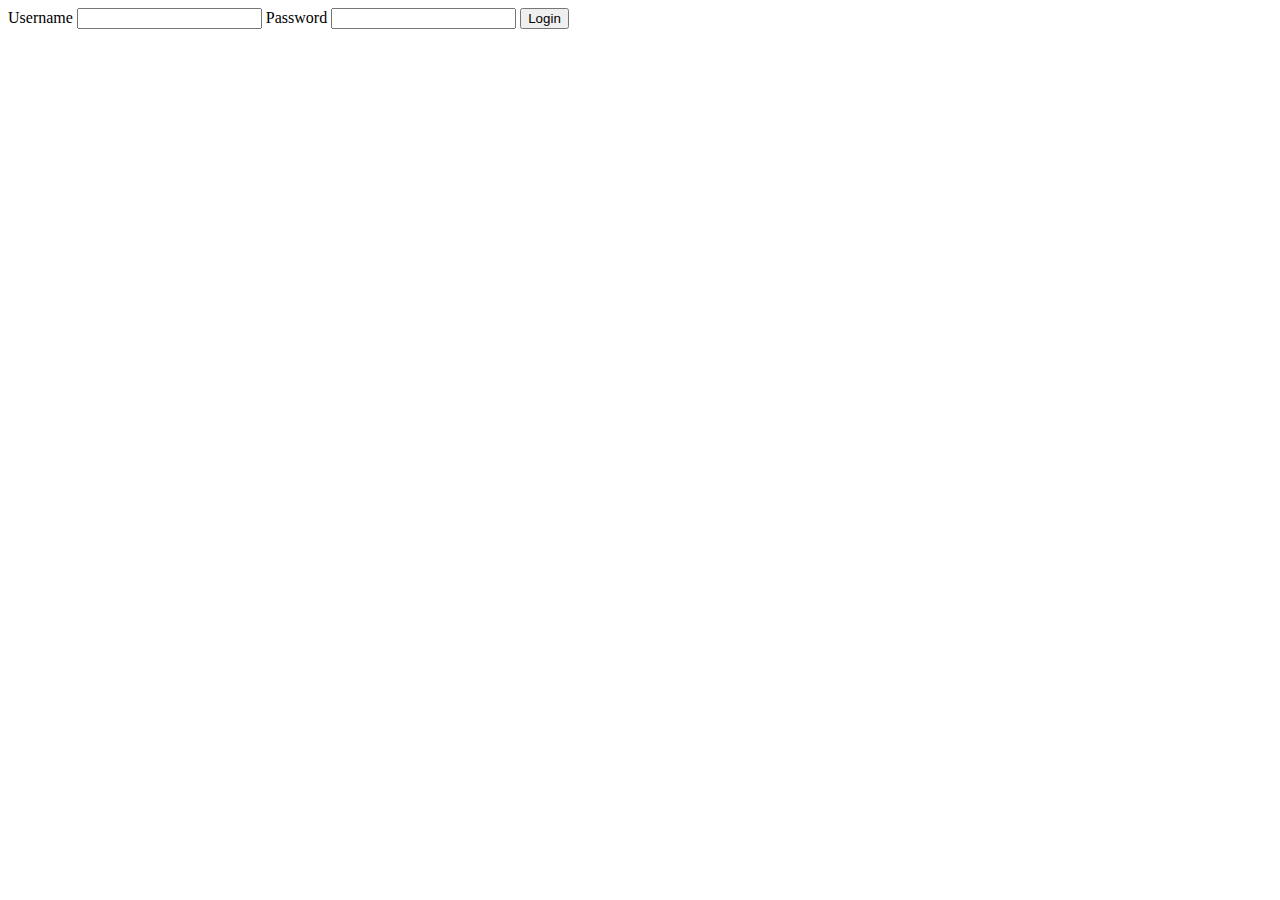
==== src/main/resources/templates/login.html @ 0571ae6e "Promena" ====
<!DOCTYPE html>
<html lang="en" xmlns:th="https://www.thymeleaf.org">
<head>
    <meta charset="UTF-8">
    <title>Please Login</title>
</head>
<body>
<form th:action="@{/login}" method="post">
    <label for="username">Username</label>
    <input type="text" id="username" name="username">
    <label for="password">Password</label>
    <input type="text" id="password" name="password">
    <input type="submit" value="Login">
</form>
</body>
</html>
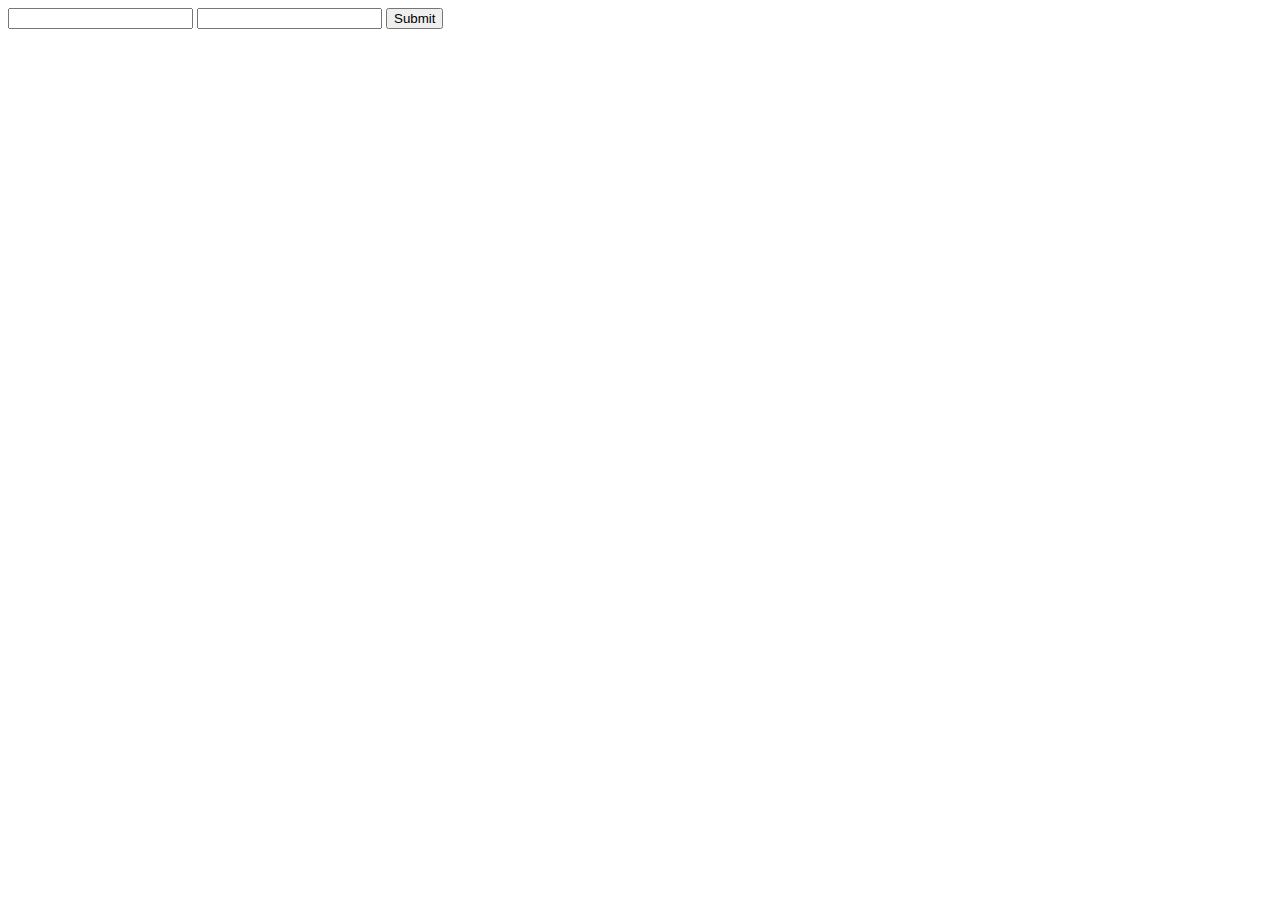
==== commit a759bf65: "Nesto" ====
--- a/src/main/resources/templates/login.html
+++ b/src/main/resources/templates/login.html
@@ -5,12 +5,15 @@
     <title>Please Login</title>
 </head>
 <body>
-<form th:action="@{/login}" method="post">
-    <label for="username">Username</label>
-    <input type="text" id="username" name="username">
-    <label for="password">Password</label>
-    <input type="text" id="password" name="password">
-    <input type="submit" value="Login">
+<!--/*@thymesVar id="user" type="com.miloraddjordjevic.ecommerce.entities.User"*/-->
+<form th:action="@{/login}" th:object="${user}" method="POST">
+    <label>
+        <input type="text" th:field="*{username}" th:name="username"/>
+    </label>
+    <label>
+        <input type="text" th:field="*{password}" th:name="password"/>
+    </label>
+    <input type="submit" value="Submit"/>
 </form>
 </body>
 </html>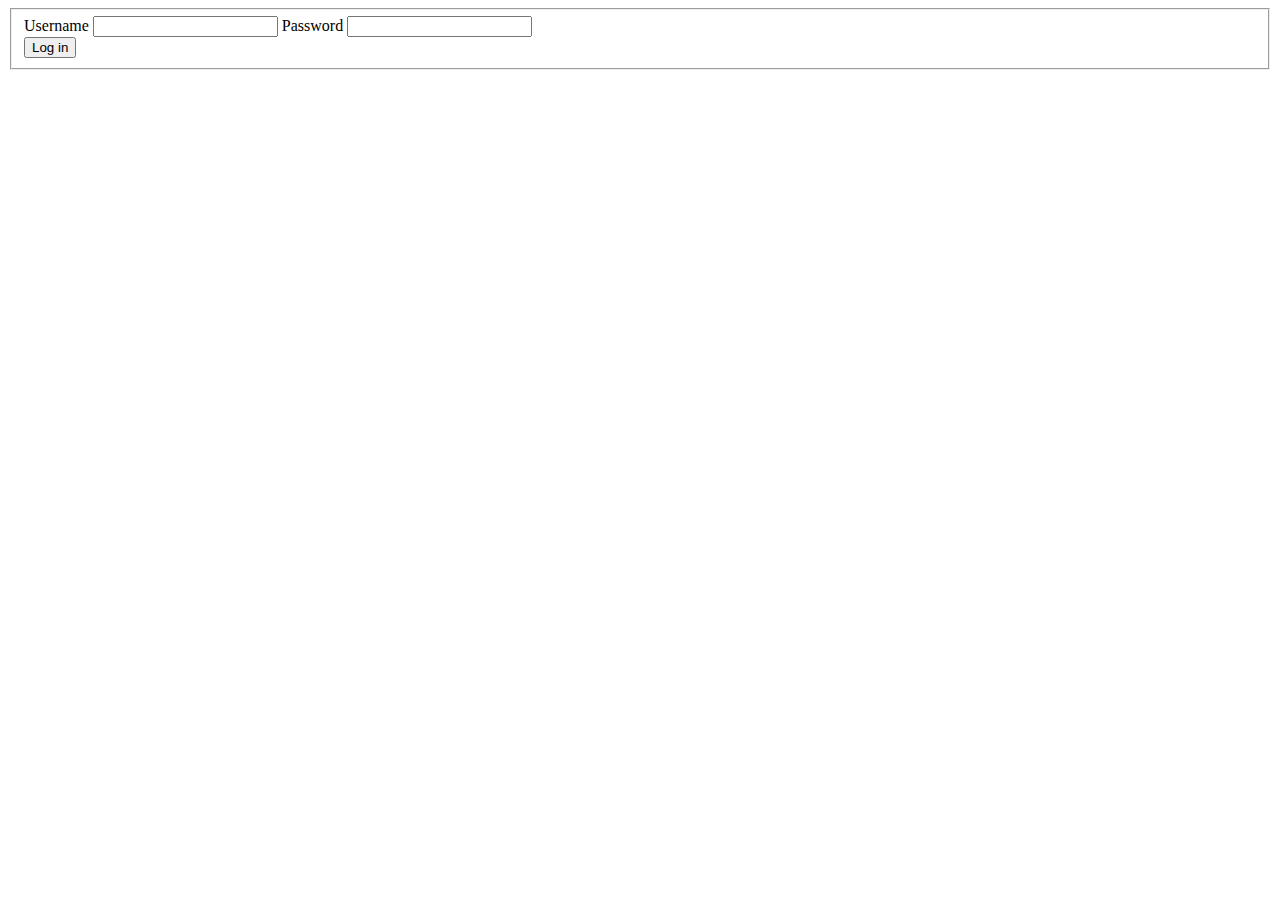
==== commit 0d754a67: "Konacno" ====
--- a/src/main/resources/templates/login.html
+++ b/src/main/resources/templates/login.html
@@ -1,19 +1,20 @@
-<!DOCTYPE html>
-<html lang="en" xmlns:th="https://www.thymeleaf.org">
+<html lang="en" xmlns:th="http://www.thymeleaf.org">
 <head>
-    <meta charset="UTF-8">
-    <title>Please Login</title>
+    <title>Login</title>
 </head>
 <body>
-<!--/*@thymesVar id="user" type="com.miloraddjordjevic.ecommerce.entities.User"*/-->
-<form th:action="@{/login}" th:object="${user}" method="POST">
-    <label>
-        <input type="text" th:field="*{username}" th:name="username"/>
-    </label>
-    <label>
-        <input type="text" th:field="*{password}" th:name="password"/>
-    </label>
-    <input type="submit" value="Submit"/>
-</form>
+<div>
+    <form name="f" th:action="@{/loginUser}" action="/loginUser" method="post">
+        <fieldset>
+            <label for="username">Username</label>
+            <input type="text" id="username" name="username"/>
+            <label for="password">Password</label>
+            <input type="password" id="password" name="password"/>
+            <div class="form-actions">
+                <button type="submit" class="btn">Log in</button>
+            </div>
+        </fieldset>
+    </form>
+</div>
 </body>
 </html>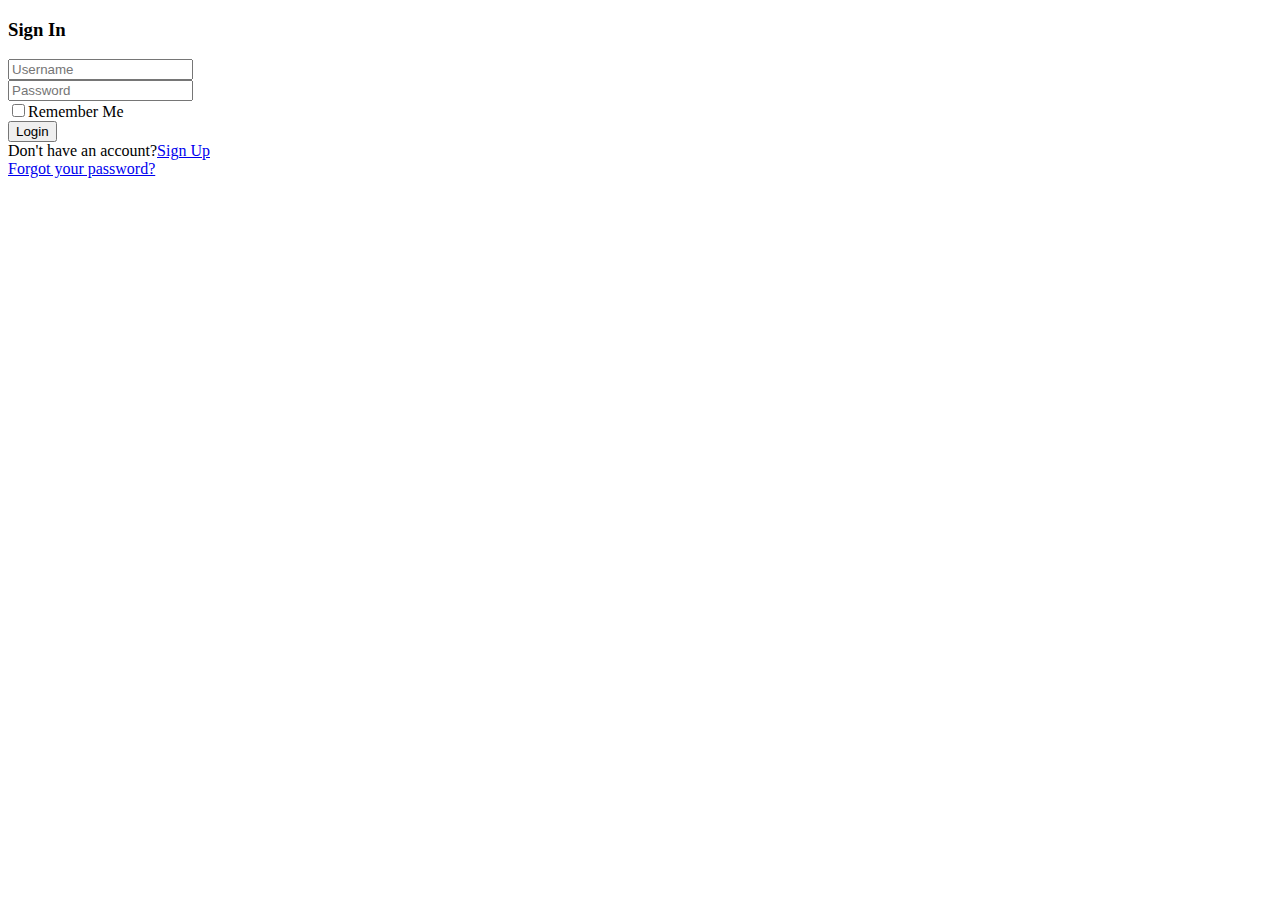
==== commit 311b38a8: "Novo" ====
--- a/src/main/resources/templates/login.html
+++ b/src/main/resources/templates/login.html
@@ -1,20 +1,61 @@
+<!DOCTYPE html>
 <html lang="en" xmlns:th="http://www.thymeleaf.org">
 <head>
-    <title>Login</title>
+    <meta charset="UTF-8">
+    <title>Please Login</title>
+    <link th:rel="stylesheet" th:href="@{../css/bootstrap.css}"/>
+    <link th:rel="stylesheet" th:href="@{../css/fontawesome-all.css}"/>
+    <link th:rel="stylesheet" th:href="@{../css/styles.css}"/>
+    <script th:src="@{../javascript/bootstrap.jss}"></script>
+    <script th:src="@{../javascript/fontawesome-all.js}"></script>
 </head>
 <body>
-<div>
-    <form name="f" th:action="@{/loginUser}" action="/loginUser" method="post">
-        <fieldset>
-            <label for="username">Username</label>
-            <input type="text" id="username" name="username"/>
-            <label for="password">Password</label>
-            <input type="password" id="password" name="password"/>
-            <div class="form-actions">
-                <button type="submit" class="btn">Log in</button>
+<div class="container">
+    <div class="d-flex justify-content-center h-100">
+        <div class="card">
+            <div class="card-header">
+                <h3>Sign In</h3>
+                <div class="d-flex justify-content-end social_icon">
+                    <span><i class="fab fa-facebook-square"></i></span>
+                    <span><i class="fab fa-google-plus-square"></i></span>
+                    <span><i class="fab fa-twitter-square"></i></span>
+                </div>
             </div>
-        </fieldset>
-    </form>
+            <div class="card-body">
+                <form th:action="@{/loginUser}" action="/loginUser" method="post">
+                    <div class="input-group form-group">
+                        <div class="input-group-prepend">
+                            <span class="input-group-text"><i class="fas fa-user"></i></span>
+                        </div>
+                        <label for="username"></label>
+                        <input type="text" class="form-control" id="username" name="username" placeholder="Username">
+                    </div>
+                    <div class="input-group form-group">
+                        <div class="input-group-prepend">
+                            <span class="input-group-text"><i class="fas fa-key"></i></span>
+                        </div>
+                        <label for="password"></label>
+                        <input type="password" class="form-control" id="password" name="password" placeholder="Password">
+                    </div>
+                    <div class="row align-items-center remember">
+                        <label for="rememberMe"></label>
+                        <input type="checkbox" id="rememberMe" name="rememberMe">Remember Me
+                    </div>
+                    <div class="form-group">
+                        <input type="submit" value="Login" class="btn float-right login_btn">
+                    </div>
+                </form>
+            </div>
+            <div class="card-footer">
+                <div class="d-flex justify-content-center links">
+                    Don't have an account?<a href="#">Sign Up</a>
+                </div>
+                <div class="d-flex justify-content-center">
+                    <a href="#">Forgot your password?</a>
+                </div>
+            </div>
+        </div>
+    </div>
 </div>
 </body>
 </html>